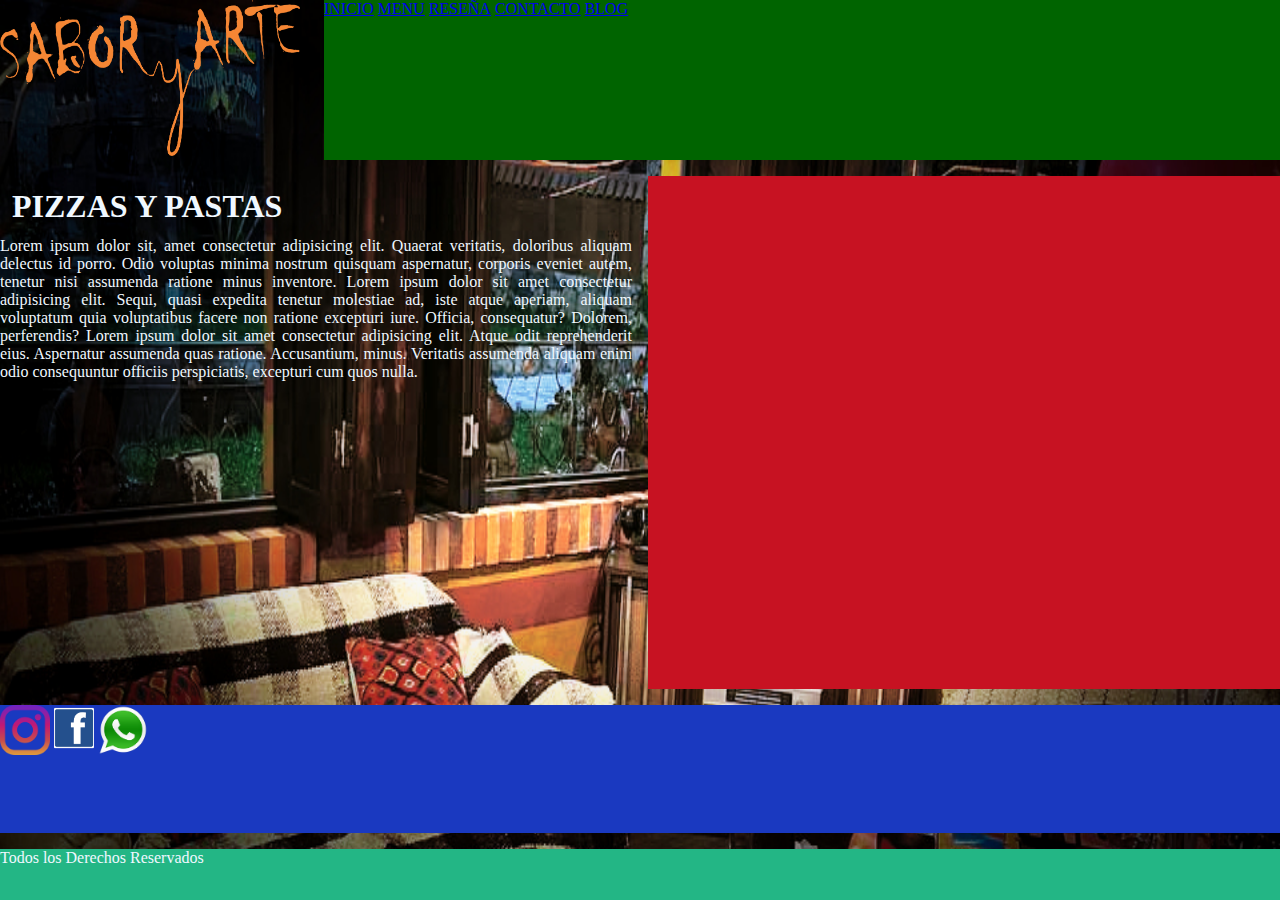
==== Index.html @ 601c6097 "a" ====
<!DOCTYPE html>
<html lang="en">
<head>
    <meta charset="UTF-8">
    <meta http-equiv="X-UA-Compatible" content="IE=edge">
    <meta name="viewport" content="width=device-width, initial-scale=1.0">
    <link rel="stylesheet" href="css/style.css">
    <title>Document</title>
</head>
<body id="principal">

<div class="caja">
  <header>
    <img src="./assets/img/logo.png" width="300px" alt="saboryarte" />
  </header> 
  <nav>
    <nav class="barra">
      <ul>
        <li class="boton1">
          <a href="./index.html">INICIO</a>
        </li>
        <li class="boton2">
          <a href="./views/Menu.html">MENU</a>
        </li>
        <li class="boton3">
          <a href="./views/Reseña.html">RESEÑA</a>
        </li>
        <li class="boton4">
          <a href="./views/Contacto.html">CONTACTO</a>
        </li>
        <li class="boton5">
          <a href="./views/Blog.html">BLOG</a>
        </li>
      </ul>
    </nav>
  </nav> 
  <Main>
    <h1 class="PIZZAS">
      PIZZAS Y PASTAS
    </h1>
    <p class="texto">
      Lorem ipsum dolor sit, amet consectetur adipisicing elit. Quaerat veritatis, doloribus aliquam delectus id porro. Odio voluptas minima nostrum quisquam aspernatur, corporis eveniet autem, tenetur nisi assumenda ratione minus inventore. Lorem ipsum dolor sit amet consectetur adipisicing elit. Sequi, quasi expedita tenetur molestiae ad, iste atque aperiam, aliquam voluptatum quia voluptatibus facere non ratione excepturi iure. Officia, consequatur? Dolorem, perferendis? Lorem ipsum dolor sit amet consectetur adipisicing elit. Atque odit reprehenderit eius. Aspernatur assumenda quas ratione. Accusantium, minus. Veritatis assumenda aliquam enim odio consequuntur officiis perspiciatis, excepturi cum quos nulla.
    </p>
  </Main>
  <aside>
    <div class="video">
    <iframe width="560" height="315" src="https://www.youtube.com/embed/2Wnkih42fbw" title="YouTube video player" frameborder="0" allow="accelerometer; autoplay; clipboard-write; encrypted-media; gyroscope; picture-in-picture; web-share" allowfullscreen></iframe>
    </div>  
  </aside>
  <section>
    <a href="https://www.instagram.com/p/CgH_gc7Aw1C/" target="_blank"></a>
      <img
        src="./assets/img/logo instagram.png"
        width="50px"
        alt="Logo Instagram"
      />
      <a href="https://www.facebook.com/profile.php?id=100063594102768" target="_blank"></a>
      <img
        src="./assets/img/kisspng-facebook-inc-logo-computer-icons-like-button-facebook-icon-5aba7ea7a78165.0123240515221715596861.png"
        width="40px"
        alt="Logo Facebook"
      />
      <a href="https://web.whatsapp.com/send/?phone=%2B573208377489&fbclid=IwAR12P7Bh4O0Stc9BAluvsjaC0ZGdlbcC4yYqia2TA0aWbDGp8Hb1slVpkpo" target="_blank"></a>
      <img
        src="./assets/img/whataspp.png"
        width="50px"
        alt="Logo Whatsapp"
      />
  </section>
  <footer>
    <p>Todos los Derechos Reservados</p>
  </footer>
</div>
</body>
</html>
---- css/style.css ----
*{
    margin: 0;
    padding: 0;
    box-sizing: border-box;
}

body#principal{
    background-image: url(../assets/img/para\ poster\ .jpg);
    background-repeat: no-repeat;
    background-attachment: fixed;
    background-size: 100% 100%;
}
body#menu{
    background-image: url(../assets/img/fondo\ paginas.jpg);
    background-repeat: no-repeat;
    background-attachment: fixed;
    background-size: 100% 100%;

}
.menu{
    width: 1280px;
    height: 1fr;
    padding: 0.5rem;
    display: flex;
    flex-direction: row;
}
.carta{
    margin: 0.5rem;
}
.cabeza{
    align-items: left;
    width: 600px;
}
.boton{
    width: 650px;
}
.selector{
background-color: darkslategrey;
    width: auto;
    height: 700px;

}
.caja{
    height: 100vh;
    display: grid;
    gap:1rem ;
    grid-template-rows: 0.6fr 2fr 0.5fr 0.2fr;
    grid-template-columns: 1fr 1fr 2fr;
    grid-template-areas: "header nav nav nav"
    "main main aside aside"
    "section section section section"
    "footer footer footer footer"
    ;
}
header{
    grid-area: header;
    justify-content: center;
}

nav{
    grid-area: nav;
    background-color: darkgreen;
}
ul{
    list-style-type: none;
}
.boton1{
    color: white;
  display: inline-block;
  list-style-position: outside;
  }
  .boton2{
      color: white;
    display: inline-block;
    list-style-position: outside;
    }
    .boton3{
      color: white;
    display: inline-block;
    list-style-position: outside;
    }
    .boton4{
      color: white;
    display: inline-block;
    list-style-position: outside;
    }
    .boton5{
      color: white;
    display: inline-block;
    list-style-position: outside;
    }
main{
    grid-area: main;
    
}
H1{
margin: 12px;
color: aliceblue;

}
p{
    color: aliceblue;
    text-align: justify
}
aside{
    grid-area: aside;
    background-color: rgb(199, 18, 34);
}
.video{
    < div style="text-align:center;" >
}
section{
    grid-area: section;
    background-color: rgb(26, 57, 192);
}

footer{
    grid-area: footer;
    background-color: rgb(35, 182, 133);
}
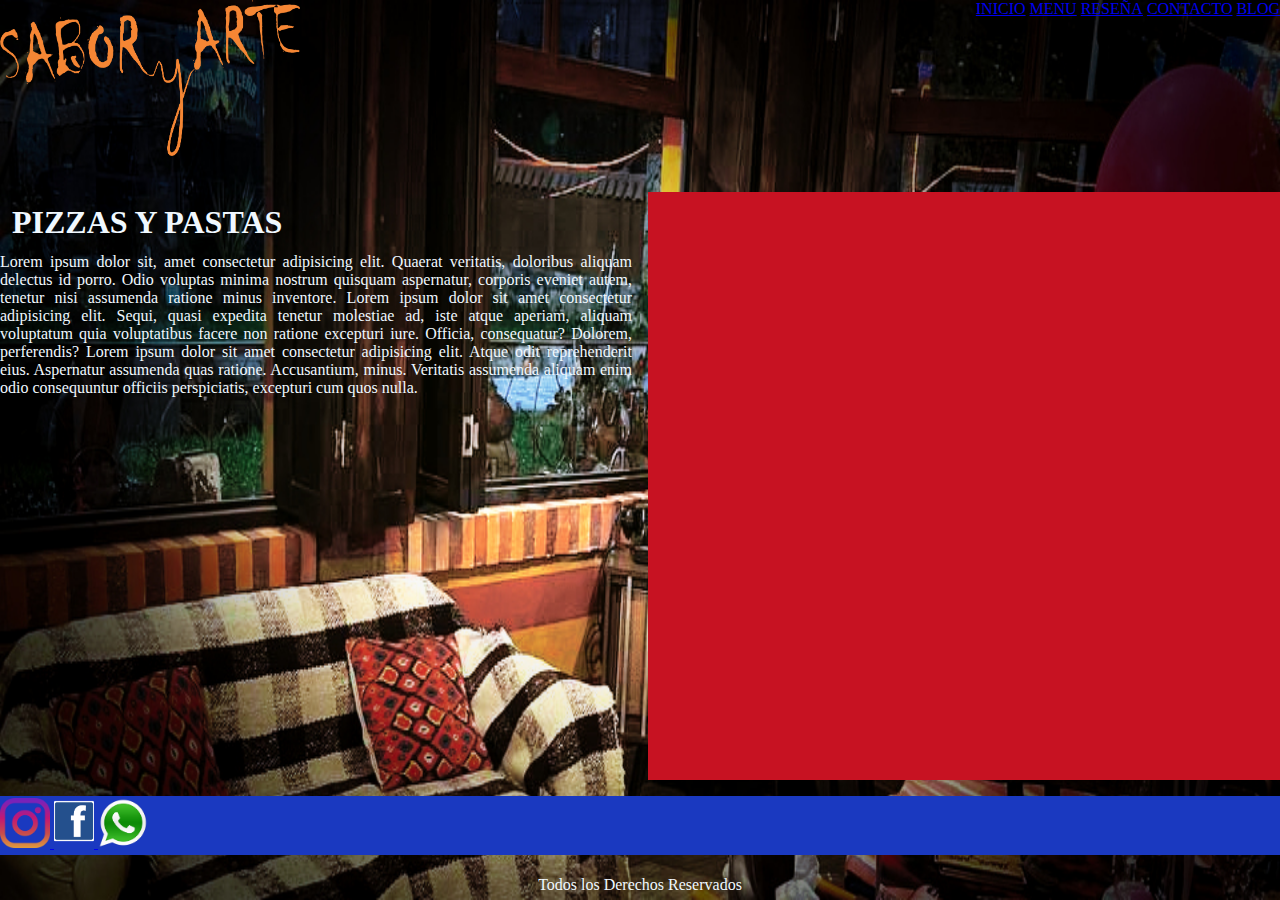
==== commit 424e32ae: "a" ====
--- a/Index.html
+++ b/Index.html
@@ -47,26 +47,30 @@
     <iframe width="560" height="315" src="https://www.youtube.com/embed/2Wnkih42fbw" title="YouTube video player" frameborder="0" allow="accelerometer; autoplay; clipboard-write; encrypted-media; gyroscope; picture-in-picture; web-share" allowfullscreen></iframe>
     </div>  
   </aside>
-  <section>
-    <a href="https://www.instagram.com/p/CgH_gc7Aw1C/" target="_blank"></a>
+  <section class="link">
+    <a href="https://www.instagram.com/p/CgH_gc7Aw1C/" target="_blank">
       <img
         src="./assets/img/logo instagram.png"
         width="50px"
         alt="Logo Instagram"
       />
-      <a href="https://www.facebook.com/profile.php?id=100063594102768" target="_blank"></a>
-      <img
+    </a>
+      <a href="https://www.facebook.com/profile.php?id=100063594102768" target="_blank">
+        <img
         src="./assets/img/kisspng-facebook-inc-logo-computer-icons-like-button-facebook-icon-5aba7ea7a78165.0123240515221715596861.png"
         width="40px"
         alt="Logo Facebook"
       />
-      <a href="https://web.whatsapp.com/send/?phone=%2B573208377489&fbclid=IwAR12P7Bh4O0Stc9BAluvsjaC0ZGdlbcC4yYqia2TA0aWbDGp8Hb1slVpkpo" target="_blank"></a>
+    </a>
+      <a href="https://web.whatsapp.com/send/?phone=%2B573208377489&fbclid=IwAR12P7Bh4O0Stc9BAluvsjaC0ZGdlbcC4yYqia2TA0aWbDGp8Hb1slVpkpo" target="_blank">
       <img
         src="./assets/img/whataspp.png"
         width="50px"
         alt="Logo Whatsapp"
       />
+    </a>
   </section>
+  
   <footer>
     <p>Todos los Derechos Reservados</p>
   </footer>
--- a/css/style.css
+++ b/css/style.css
@@ -28,23 +28,24 @@
     margin: 0.5rem;
 }
 .cabeza{
-    align-items: left;
     width: 600px;
 }
 .boton{
+    align-items: flex-end;
+    justify-content: center;
     width: 650px;
 }
 .selector{
-background-color: darkslategrey;
+background-color: rgb(18, 22, 83);
     width: auto;
-    height: 700px;
+    height: 500px;
 
 }
 .caja{
     height: 100vh;
     display: grid;
     gap:1rem ;
-    grid-template-rows: 0.6fr 2fr 0.5fr 0.2fr;
+    grid-template-rows: 0.6fr 2fr 0.2fr 0.1fr;
     grid-template-columns: 1fr 1fr 2fr;
     grid-template-areas: "header nav nav nav"
     "main main aside aside"
@@ -59,7 +60,8 @@
 
 nav{
     grid-area: nav;
-    background-color: darkgreen;
+    text-align: right;
+    justify-content:center;
 }
 ul{
     list-style-type: none;
@@ -98,7 +100,7 @@
 color: aliceblue;
 
 }
-p{
+.texto{
     color: aliceblue;
     text-align: justify
 }
@@ -112,9 +114,20 @@
 section{
     grid-area: section;
     background-color: rgb(26, 57, 192);
+    align-content: center;
+    justify-content: center;
+}
+.link{
+    align-content: center;
+    justify-content: center;
 }
 
 footer{
     grid-area: footer;
-    background-color: rgb(35, 182, 133);
+    position: relative;
+}
+p{
+    text-align: center;
+    color: aliceblue;
+    margin-top: 5px;  
 }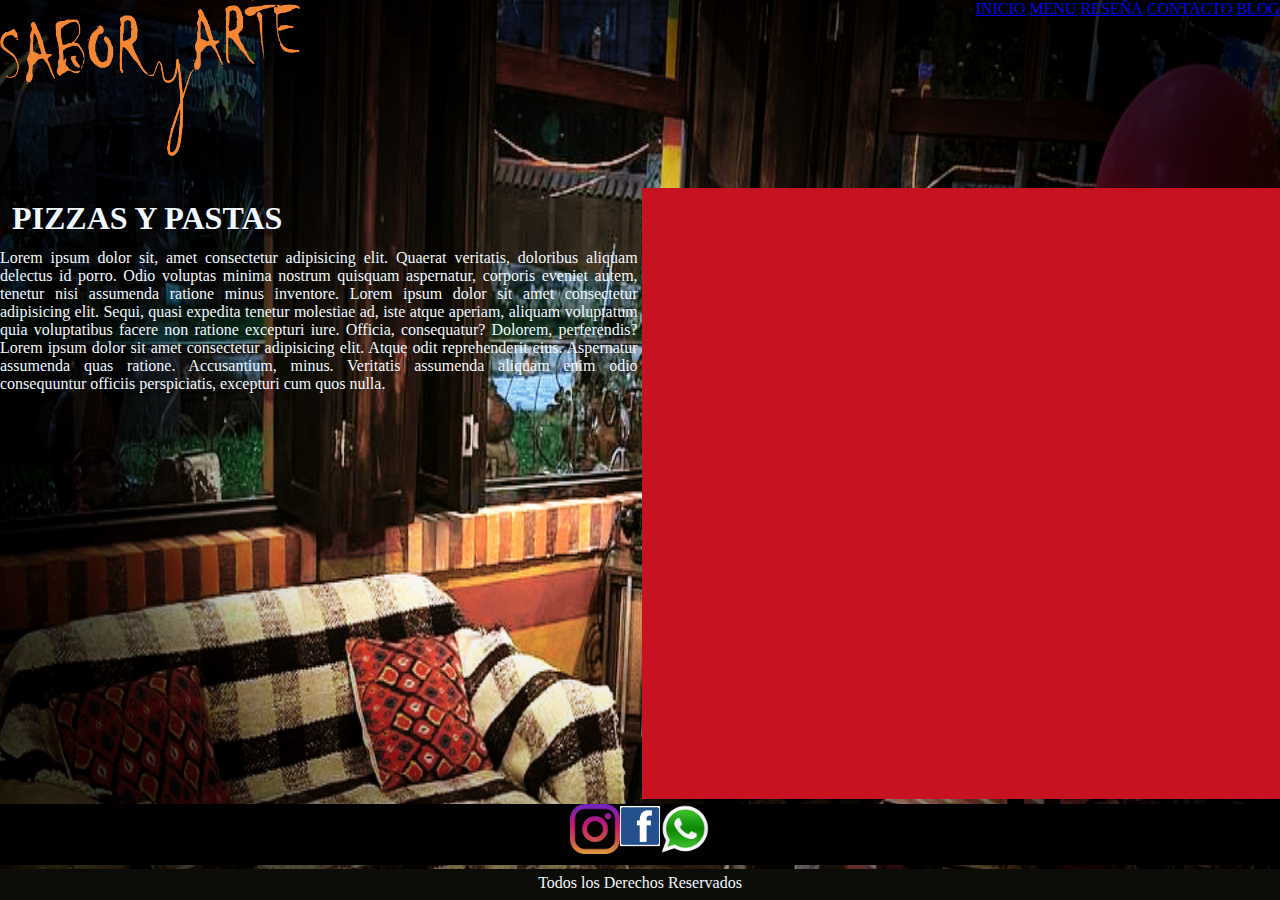
==== commit e00d0050: "a" ====
--- a/Index.html
+++ b/Index.html
@@ -47,7 +47,8 @@
     <iframe width="560" height="315" src="https://www.youtube.com/embed/2Wnkih42fbw" title="YouTube video player" frameborder="0" allow="accelerometer; autoplay; clipboard-write; encrypted-media; gyroscope; picture-in-picture; web-share" allowfullscreen></iframe>
     </div>  
   </aside>
-  <section class="link">
+  <section>
+    <div class="logos">
     <a href="https://www.instagram.com/p/CgH_gc7Aw1C/" target="_blank">
       <img
         src="./assets/img/logo instagram.png"
@@ -69,6 +70,7 @@
         alt="Logo Whatsapp"
       />
     </a>
+  </div>
   </section>
   
   <footer>
--- a/css/style.css
+++ b/css/style.css
@@ -44,7 +44,7 @@
 .caja{
     height: 100vh;
     display: grid;
-    gap:1rem ;
+    gap:0.3rem ;
     grid-template-rows: 0.6fr 2fr 0.2fr 0.1fr;
     grid-template-columns: 1fr 1fr 2fr;
     grid-template-areas: "header nav nav nav"
@@ -107,23 +107,27 @@
 aside{
     grid-area: aside;
     background-color: rgb(199, 18, 34);
+   
 }
 .video{
     < div style="text-align:center;" >
 }
 section{
     grid-area: section;
-    background-color: rgb(26, 57, 192);
-    align-content: center;
+    background-color: black;
+  
+    
+}
+.logos{
+    display: flex;
+    flex-direction: row;
     justify-content: center;
-}
-.link{
-    align-content: center;
-    justify-content: center;
+    align-items:center;
 }
 
 footer{
     grid-area: footer;
+    background-color: rgb(12, 12, 8);
     position: relative;
 }
 p{
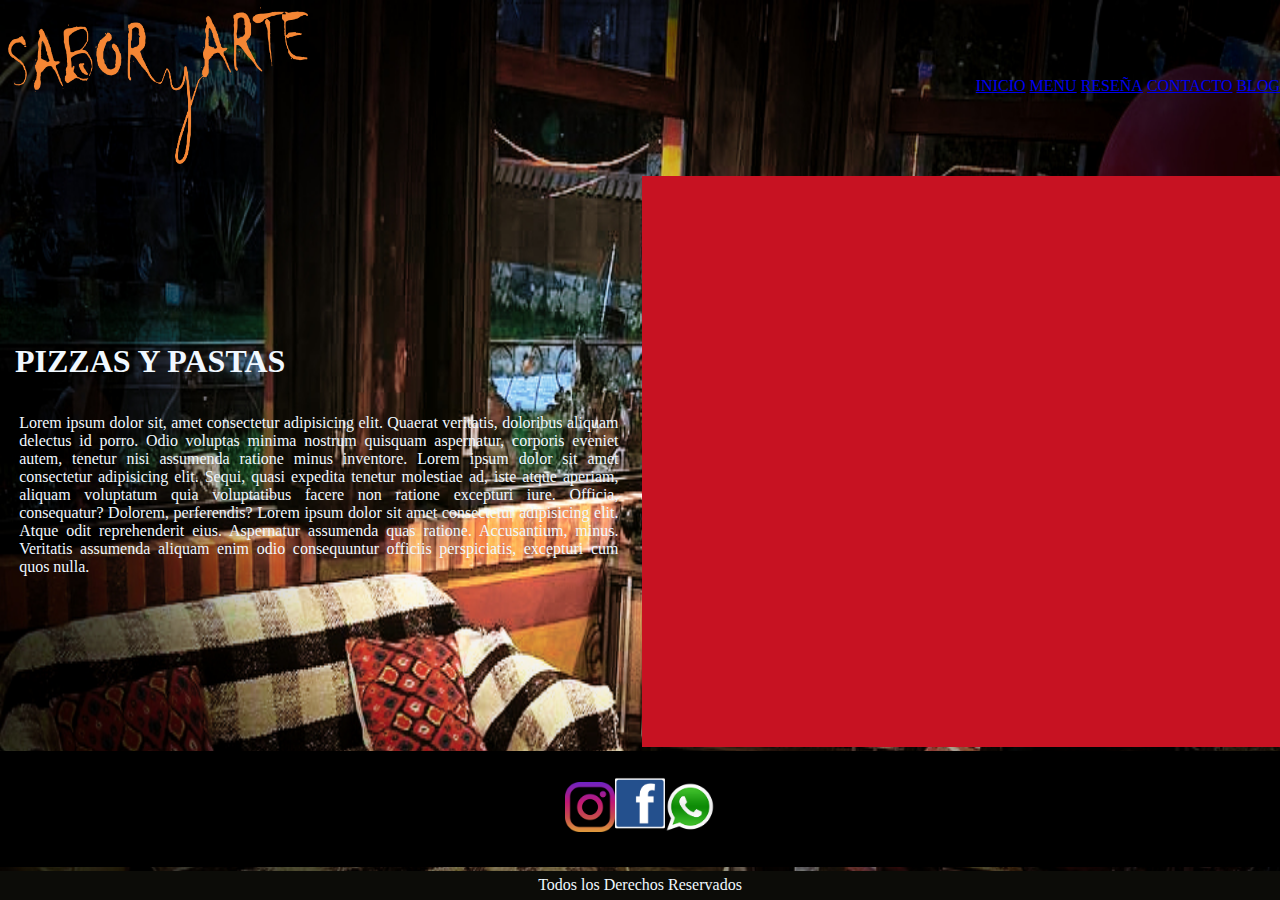
==== commit c190dcd6: "a" ====
--- a/Index.html
+++ b/Index.html
@@ -44,7 +44,7 @@
   </Main>
   <aside>
     <div class="video">
-    <iframe width="560" height="315" src="https://www.youtube.com/embed/2Wnkih42fbw" title="YouTube video player" frameborder="0" allow="accelerometer; autoplay; clipboard-write; encrypted-media; gyroscope; picture-in-picture; web-share" allowfullscreen></iframe>
+    <iframe width="600" height="400" src="https://www.youtube.com/embed/2Wnkih42fbw" title="YouTube video player" frameborder="0" allow="accelerometer; autoplay; clipboard-write; encrypted-media; gyroscope; picture-in-picture; web-share" allowfullscreen></iframe>
     </div>  
   </aside>
   <section>
@@ -59,7 +59,7 @@
       <a href="https://www.facebook.com/profile.php?id=100063594102768" target="_blank">
         <img
         src="./assets/img/kisspng-facebook-inc-logo-computer-icons-like-button-facebook-icon-5aba7ea7a78165.0123240515221715596861.png"
-        width="40px"
+        width="50px"
         alt="Logo Facebook"
       />
     </a>
--- a/css/style.css
+++ b/css/style.css
@@ -54,14 +54,20 @@
     ;
 }
 header{
-    grid-area: header;
+    
+    display: flex;
+    flex-direction: column;
     justify-content: center;
+    align-items:center;
 }
 
 nav{
     grid-area: nav;
     text-align: right;
-    justify-content:center;
+    display: flex;
+    flex-direction: row;
+    justify-content: flex-end;
+    align-items:center;
 }
 ul{
     list-style-type: none;
@@ -93,14 +99,19 @@
     }
 main{
     grid-area: main;
+    display: flex;
+    flex-direction: column;
+    justify-content: center;
+    align-items:left;
     
 }
 H1{
-margin: 12px;
+margin: 15px;
 color: aliceblue;
 
 }
 .texto{
+    margin: 3%;
     color: aliceblue;
     text-align: justify
 }
@@ -110,7 +121,10 @@
    
 }
 .video{
-    < div style="text-align:center;" >
+    display: flex;
+    flex-direction: column;
+    justify-content: center;
+    align-items:center;
 }
 section{
     grid-area: section;
@@ -119,10 +133,12 @@
     
 }
 .logos{
+    margin: 2%;
     display: flex;
     flex-direction: row;
     justify-content: center;
     align-items:center;
+    
 }
 
 footer{
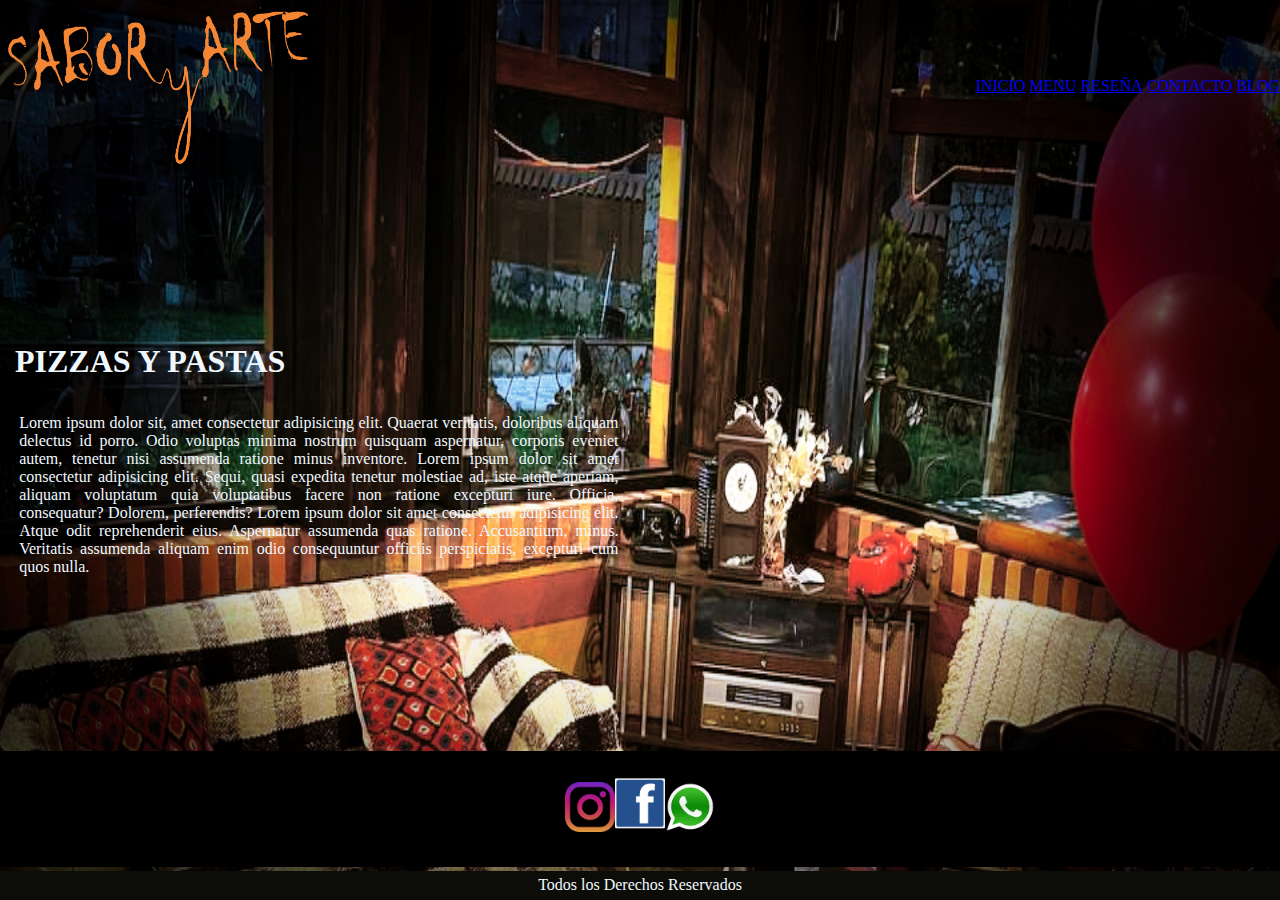
==== commit 3054c981: "first commit" ====
--- a/Index.html
+++ b/Index.html
@@ -5,7 +5,7 @@
     <meta http-equiv="X-UA-Compatible" content="IE=edge">
     <meta name="viewport" content="width=device-width, initial-scale=1.0">
     <link rel="stylesheet" href="css/style.css">
-    <title>Document</title>
+    <title>🍕SABORYARTE🍕</title>
 </head>
 <body id="principal">
 
@@ -44,7 +44,7 @@
   </Main>
   <aside>
     <div class="video">
-    <iframe width="600" height="400" src="https://www.youtube.com/embed/2Wnkih42fbw" title="YouTube video player" frameborder="0" allow="accelerometer; autoplay; clipboard-write; encrypted-media; gyroscope; picture-in-picture; web-share" allowfullscreen></iframe>
+      <iframe width="600" height="430" src="https://www.youtube.com/embed/MlzLrymeNEQ" title="Masa de pizza estilo Domino´s - Pizza Hut - Receta de Masa Pan y Original ✅" frameborder="0" allow="accelerometer; autoplay; clipboard-write; encrypted-media; gyroscope; picture-in-picture; web-share" allowfullscreen></iframe>
     </div>  
   </aside>
   <section>
--- a/css/style.css
+++ b/css/style.css
@@ -117,15 +117,12 @@
 }
 aside{
     grid-area: aside;
-    background-color: rgb(199, 18, 34);
-   
+    display: flex;
+    flex-direction: row;
+    justify-content: center;
+    align-items:center;  
 }
-.video{
-    display: flex;
-    flex-direction: column;
-    justify-content: center;
-    align-items:center;
-}
+
 section{
     grid-area: section;
     background-color: black;
@@ -138,7 +135,6 @@
     flex-direction: row;
     justify-content: center;
     align-items:center;
-    
 }
 
 footer{
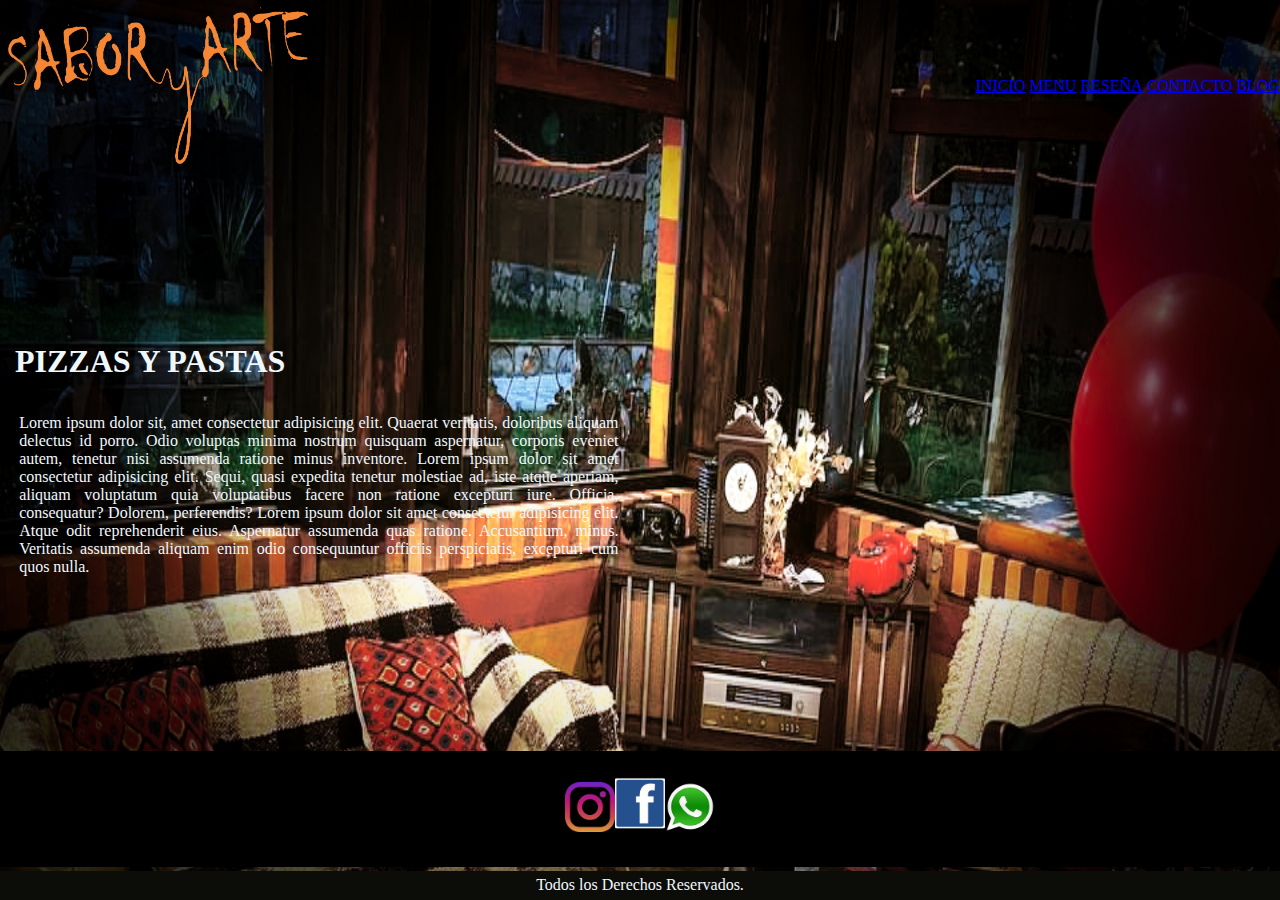
==== commit dc020145: "a" ====
--- a/Index.html
+++ b/Index.html
@@ -74,7 +74,7 @@
   </section>
   
   <footer>
-    <p>Todos los Derechos Reservados</p>
+    <p>Todos los Derechos Reservados.</p>
   </footer>
 </div>
 </body>
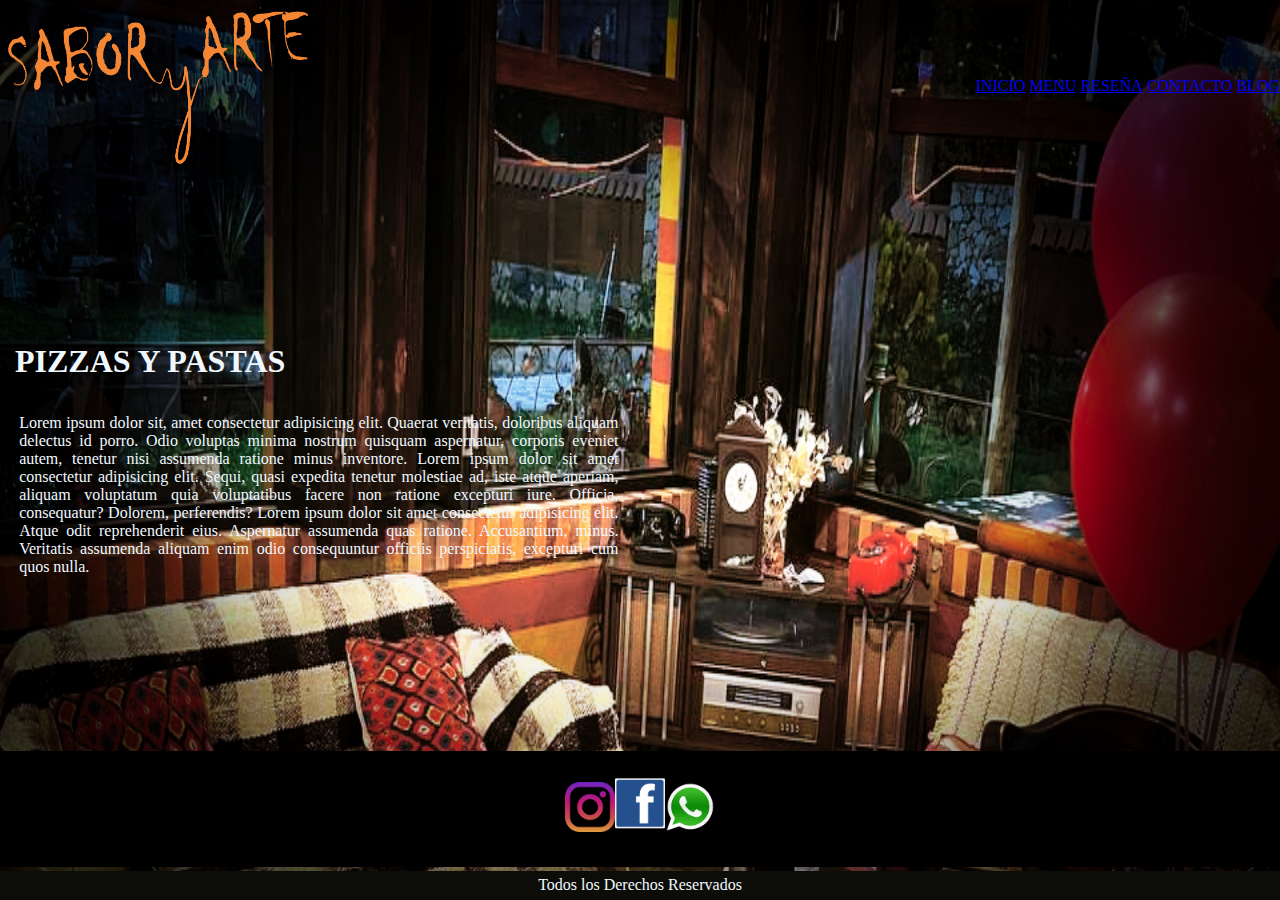
==== commit 39eef5b6: "a" ====
--- a/Index.html
+++ b/Index.html
@@ -74,7 +74,7 @@
   </section>
   
   <footer>
-    <p>Todos los Derechos Reservados.</p>
+    <p>Todos los Derechos Reservados</p>
   </footer>
 </div>
 </body>
